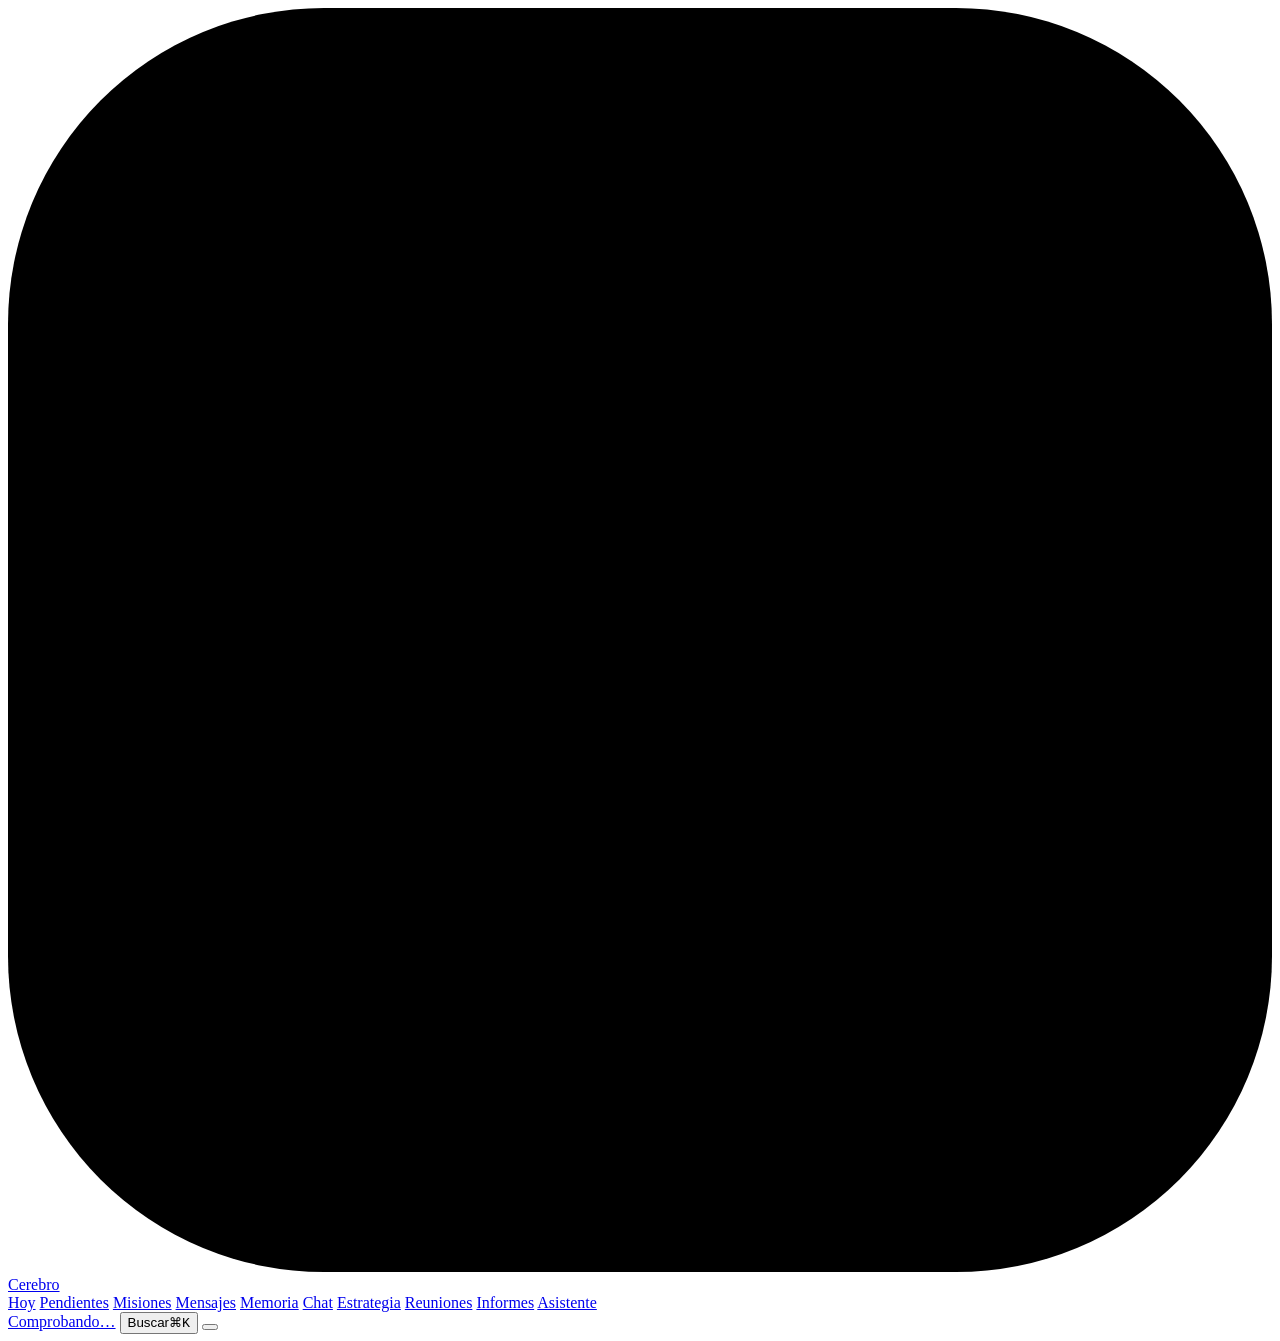
==== panel/public/index.html @ ddb7b9bf "GBrain-app: plantilla sin datos" ====
<!doctype html>
<html lang="es">
<head>
  <meta charset="utf-8">
  <meta name="viewport" content="width=device-width, initial-scale=1, viewport-fit=cover">
  <meta name="color-scheme" content="light dark">
  <meta name="referrer" content="no-referrer">
  <title>Cerebro</title>
  <link rel="icon" href="data:image/svg+xml,%3Csvg xmlns='http://www.w3.org/2000/svg' viewBox='0 0 32 32'%3E%3Crect width='32' height='32' rx='8' fill='%232f6f5e'/%3E%3Ccircle cx='11' cy='13' r='3' fill='%23fff'/%3E%3Ccircle cx='21' cy='11' r='2.4' fill='%23fff'/%3E%3Ccircle cx='19' cy='21' r='3.2' fill='%23fff'/%3E%3Cpath d='M11 13 21 11M11 13l8 8M21 11l-2 10' stroke='%23fff' stroke-width='1.6'/%3E%3C/svg%3E">
  <link rel="stylesheet" href="/app.css">
  <script type="module" src="/app.js"></script>
</head>
<body>
  <header class="topbar">
    <div class="topbar-inner">
      <a class="brand" href="#/hoy" aria-label="Cerebro, ir a Hoy">
        <svg class="logo" viewBox="0 0 32 32" aria-hidden="true" focusable="false">
          <rect width="32" height="32" rx="8" class="logo-bg"/>
          <path d="M11 13 21 11M11 13l8 8M21 11l-2 10" class="logo-line"/>
          <circle cx="11" cy="13" r="3" class="logo-dot"/>
          <circle cx="21" cy="11" r="2.4" class="logo-dot"/>
          <circle cx="19" cy="21" r="3.2" class="logo-dot"/>
        </svg>
        <span>Cerebro</span>
      </a>
      <nav class="tabs" id="tabs" aria-label="Secciones">
        <a href="#/hoy" data-tab="hoy"><span>Hoy</span></a>
        <a href="#/pendientes" data-tab="pendientes"><span>Pendientes</span></a>
        <a href="#/misiones" data-tab="misiones"><span>Misiones</span></a>
        <a href="#/mensajes" data-tab="mensajes"><span>Mensajes</span></a>
        <a href="#/memoria" data-tab="memoria"><span>Memoria</span></a>
        <a href="#/chat" data-tab="chat"><span>Chat</span></a>
        <a href="#/estrategia" data-tab="estrategia"><span>Estrategia</span></a>
        <a href="#/reuniones" data-tab="reuniones"><span>Reuniones</span></a>
        <a href="#/informes" data-tab="informes"><span>Informes</span></a>
        <a href="#/asistente" data-tab="asistente"><span>Asistente</span></a>
      </nav>
      <span class="spacer"></span>
      <a class="health" id="health" href="#/estado" aria-label="Estado del sistema"><span class="hl always">Comprobando…</span></a>
      <button class="btn ghost search-btn" id="open-palette" type="button" aria-label="Buscar (⌘K)"><span class="search-label">Buscar</span><kbd>⌘K</kbd></button>
      <button class="icon-btn" id="theme-toggle" type="button" aria-label="Cambiar tema"></button>
    </div>
  </header>
  <main id="view" tabindex="-1"></main>
  <noscript><p class="noscript">Cerebro necesita JavaScript activado.</p></noscript>
</body>
</html>
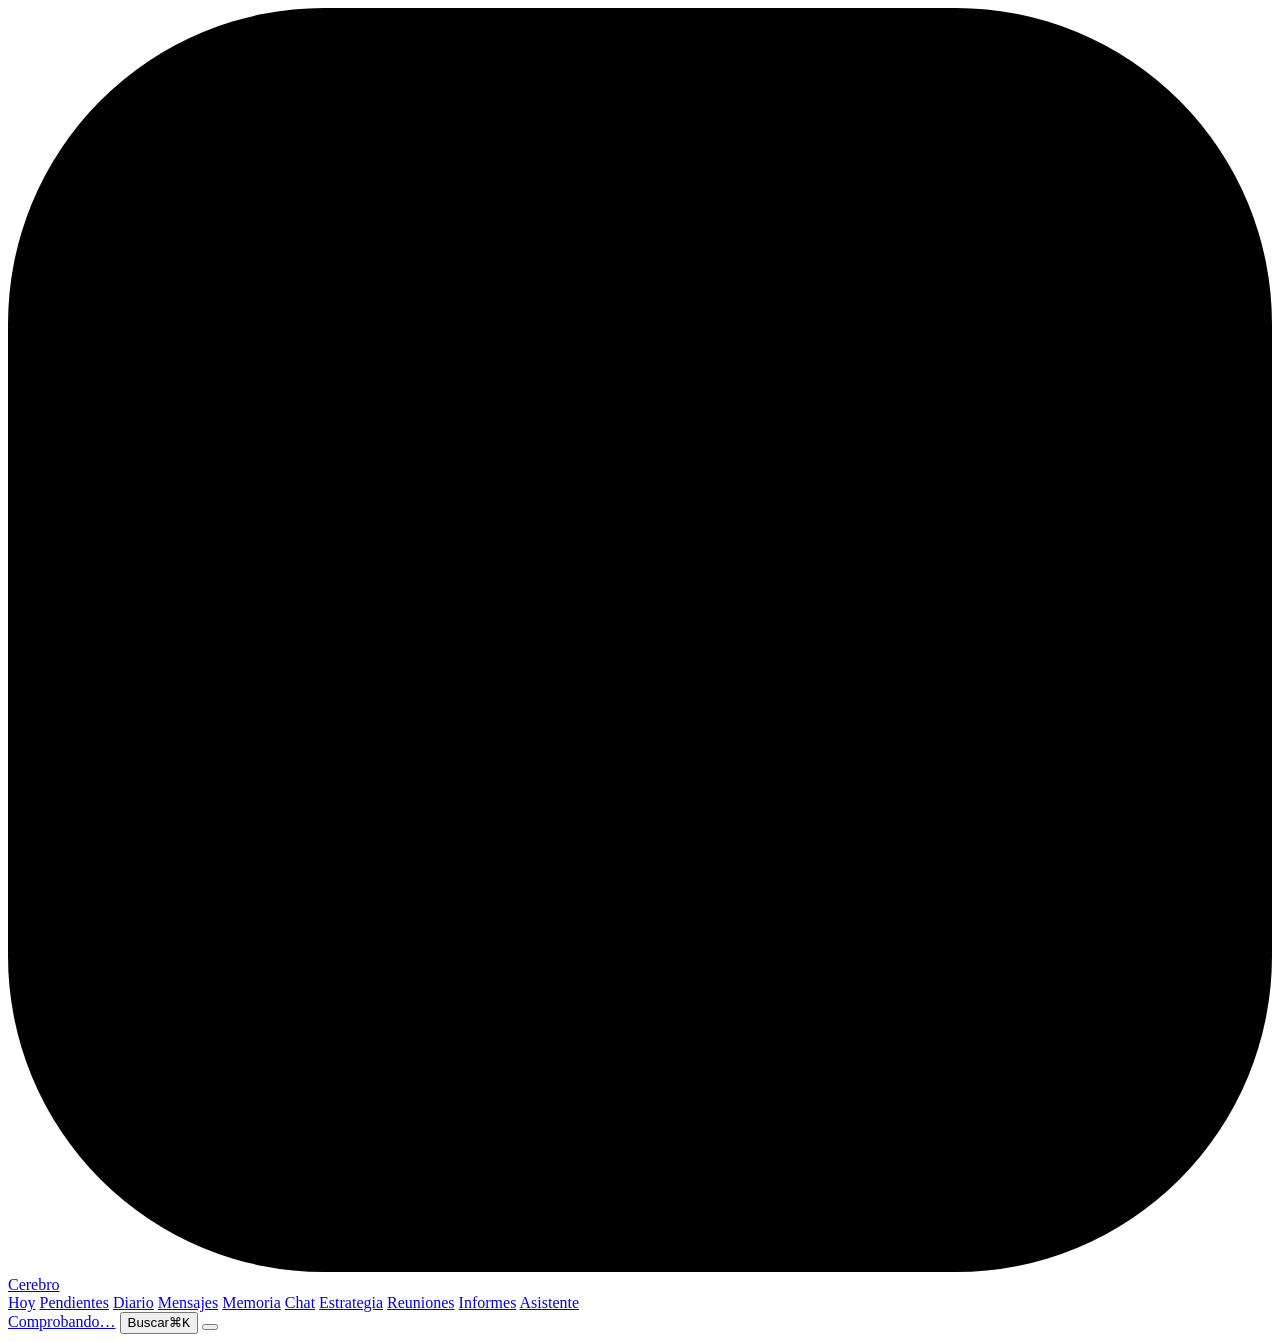
==== commit 425dfdb4: "Quita Cola de borradores y Mapa de misiones; Misiones pasa a ser Diario; arregla el Diario, los test" ====
--- a/panel/public/index.html
+++ b/panel/public/index.html
@@ -26,7 +26,7 @@
       <nav class="tabs" id="tabs" aria-label="Secciones">
         <a href="#/hoy" data-tab="hoy"><span>Hoy</span></a>
         <a href="#/pendientes" data-tab="pendientes"><span>Pendientes</span></a>
-        <a href="#/misiones" data-tab="misiones"><span>Misiones</span></a>
+        <a href="#/diario" data-tab="diario"><span>Diario</span></a>
         <a href="#/mensajes" data-tab="mensajes"><span>Mensajes</span></a>
         <a href="#/memoria" data-tab="memoria"><span>Memoria</span></a>
         <a href="#/chat" data-tab="chat"><span>Chat</span></a>
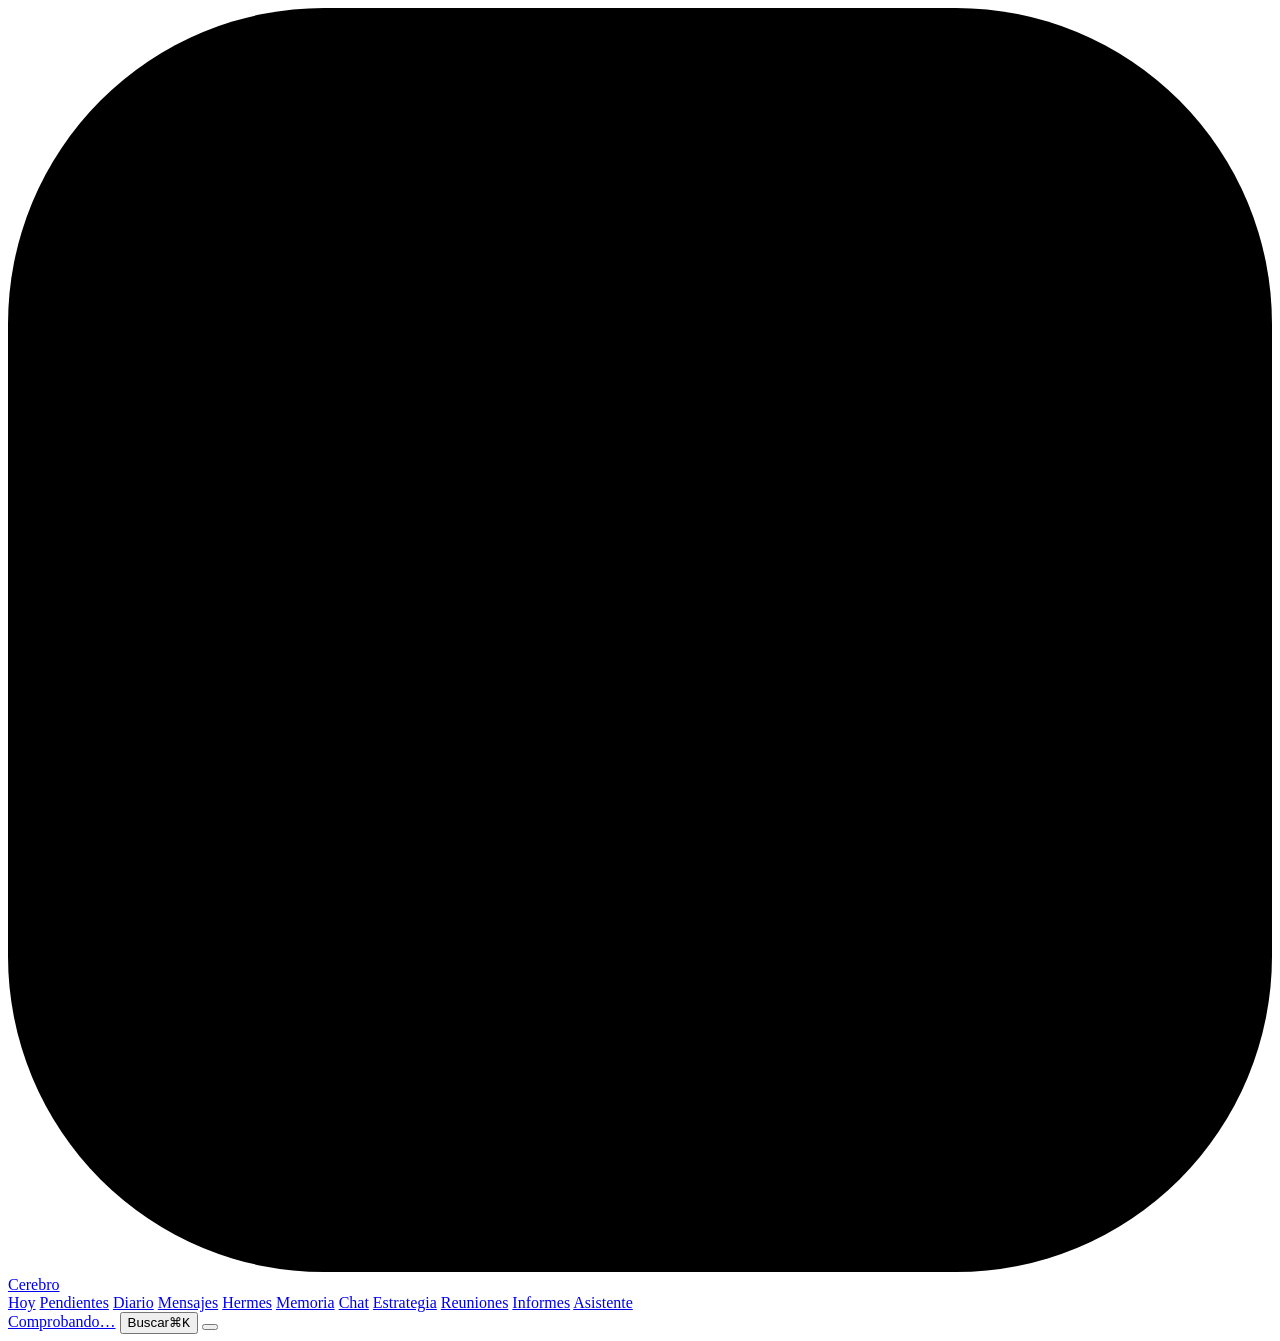
==== commit 79f6d124: "Pestaña Hermes: lista los mensajes de empuje (solo lectura)" ====
--- a/panel/public/index.html
+++ b/panel/public/index.html
@@ -28,6 +28,7 @@
         <a href="#/pendientes" data-tab="pendientes"><span>Pendientes</span></a>
         <a href="#/diario" data-tab="diario"><span>Diario</span></a>
         <a href="#/mensajes" data-tab="mensajes"><span>Mensajes</span></a>
+        <a href="#/hermes" data-tab="hermes"><span>Hermes</span></a>
         <a href="#/memoria" data-tab="memoria"><span>Memoria</span></a>
         <a href="#/chat" data-tab="chat"><span>Chat</span></a>
         <a href="#/estrategia" data-tab="estrategia"><span>Estrategia</span></a>
